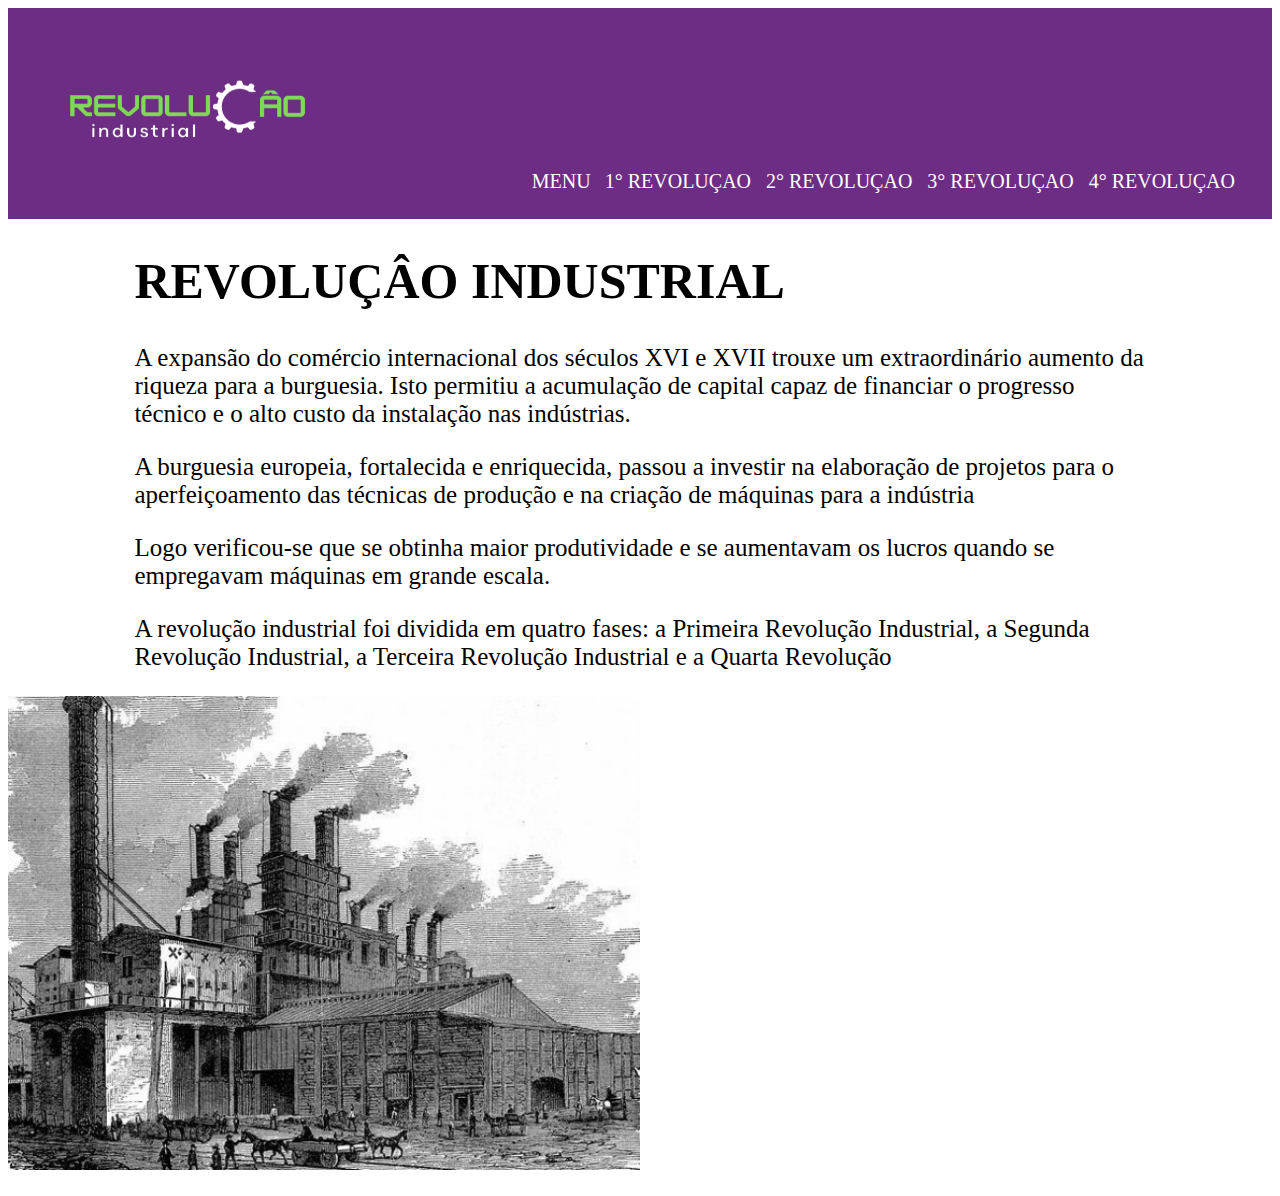
==== index.html @ 6146a973 "Add files via upload" ====
<!DOCTYPE html>
<html lags="pt-br">
    <head>
        <meta charst="utf-8">
        <title>Revoluçao Industrial</title>
        <link rel="stylesheet" href="style.css">
    </head>
    <body>
        <header>
            <h1 ><img id="banner" src="logo.png"></h1>
            <nav>
                <li>
                    <a href="index.html">Menu</a>
                    <a href="index1.html">1° Revoluçao </a>
                    <a href="index2.html">2° Revoluçao </a>
                    <a href="index3.html">3° Revoluçao </a>
                    <a href="index4.html">4° Revoluçao </a>
                </li>
            </nav>
        </header>
        <div class="caixa">
             <h1 class="h1">REVOLUÇÂO INDUSTRIAL</h1>
             <p class="p">A expansão do comércio internacional dos séculos XVI e XVII trouxe um extraordinário aumento da riqueza para a burguesia. Isto permitiu a acumulação de capital capaz de financiar o progresso técnico e o alto custo da instalação nas indústrias.
             </p>
             <p class="p">A burguesia europeia, fortalecida e enriquecida, passou a investir na elaboração de projetos para o aperfeiçoamento das técnicas de produção e na criação de máquinas para a indústria
             </p>
             <P class="p">Logo verificou-se que se obtinha maior produtividade e se aumentavam os lucros quando se empregavam máquinas em grande escala.
             </P>
             <P class="p">A revolução industrial foi dividida em quatro fases: a Primeira Revolução Industrial, a Segunda Revolução Industrial, a Terceira Revolução Industrial e a Quarta Revolução
             </P>
        </div>
        <div class="img">
             <h2><img id="capa" src="imagem_capa.jpg"></h2>
        </div>
    </body>
</html>
---- style.css ----
body {
    background: #ffffff;
    }
    
    header {
        background: #6e2d84;
        padding: 50px 0;
    }

    #banner {
        position: relative;
        width: 25%;
        top: 0px;
        left: 2%;
    }
    
    .caixa {
        position: relative;
        width: 80%;
        margin: 0 auto;
    }

    nav {
        position: absolute;
        top: 170px;
        right: 40px;
    }

    nav li {
        display: inline;
        margin: 0 0 0 15px;
    }

    nav a {
        text-transform: uppercase;
        color:#ffffff ;
        font-weight: boed95ld;
        font-size: 20px;
        text-decoration: none;
        margin: 5px;
    }

    nav a:hover {
        color: #7ed957;
        text-decoration: underline;
    }
    
    .h1 {
    
        font-size: 50px;
        font-style: unset;

    }

    .p {
        font-size: 25px;
        font-style: unset;
    }

    .img {
        left: 50px;
    }

    #capa {
        width: 50%;
        left: 50px;
    }
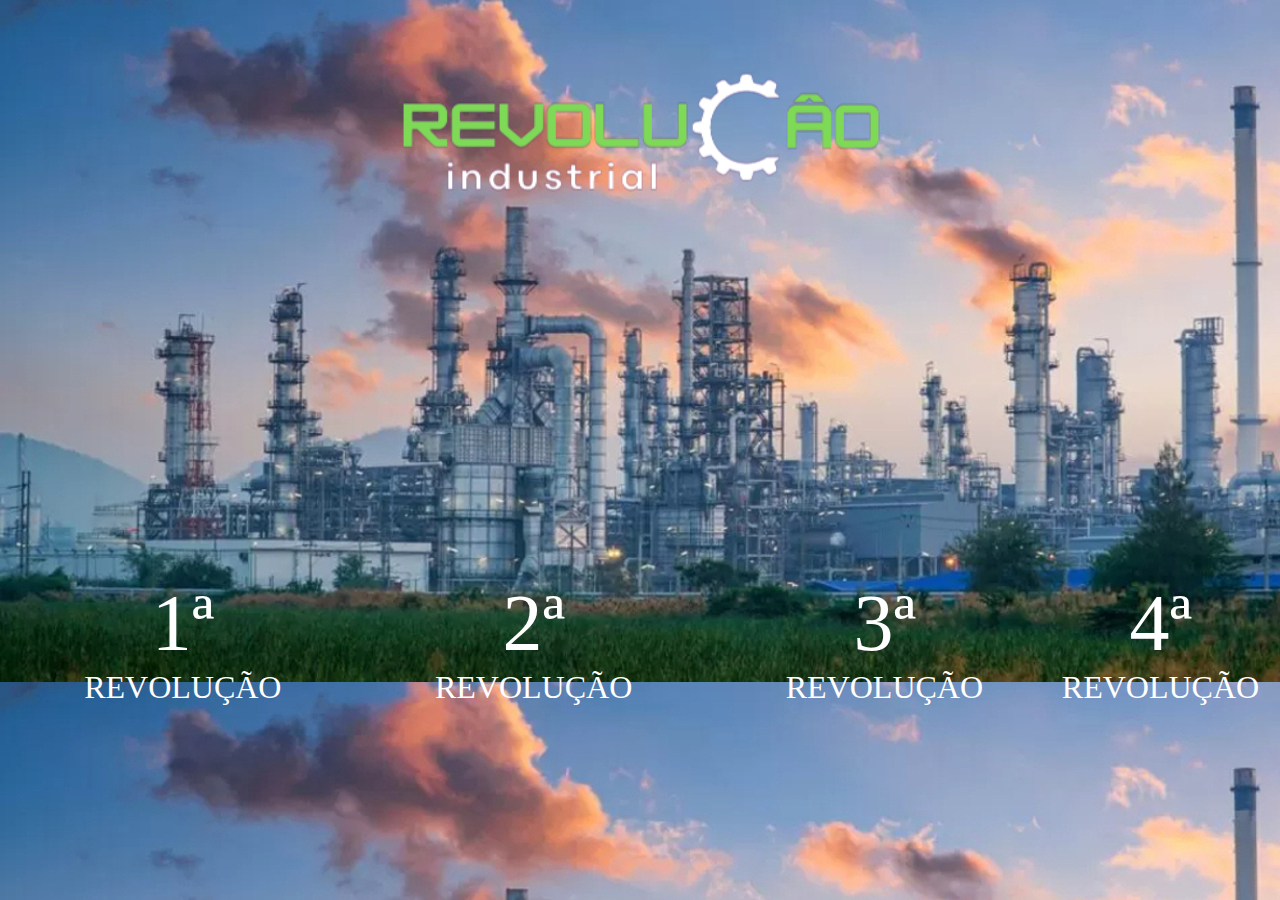
==== commit af15ffe5: "Add files via upload" ====
--- a/index.html
+++ b/index.html
@@ -2,35 +2,24 @@
 <html lags="pt-br">
     <head>
         <meta charst="utf-8">
-        <title>Revoluçao Industrial</title>
+        <title>Revolução Industrial</title>
         <link rel="stylesheet" href="style.css">
+
     </head>
     <body>
+
         <header>
             <h1 ><img id="banner" src="logo.png"></h1>
-            <nav>
-                <li>
-                    <a href="index.html">Menu</a>
-                    <a href="index1.html">1° Revoluçao </a>
-                    <a href="index2.html">2° Revoluçao </a>
-                    <a href="index3.html">3° Revoluçao </a>
-                    <a href="index4.html">4° Revoluçao </a>
-                </li>
-            </nav>
-        </header>
-        <div class="caixa">
-             <h1 class="h1">REVOLUÇÂO INDUSTRIAL</h1>
-             <p class="p">A expansão do comércio internacional dos séculos XVI e XVII trouxe um extraordinário aumento da riqueza para a burguesia. Isto permitiu a acumulação de capital capaz de financiar o progresso técnico e o alto custo da instalação nas indústrias.
-             </p>
-             <p class="p">A burguesia europeia, fortalecida e enriquecida, passou a investir na elaboração de projetos para o aperfeiçoamento das técnicas de produção e na criação de máquinas para a indústria
-             </p>
-             <P class="p">Logo verificou-se que se obtinha maior produtividade e se aumentavam os lucros quando se empregavam máquinas em grande escala.
-             </P>
-             <P class="p">A revolução industrial foi dividida em quatro fases: a Primeira Revolução Industrial, a Segunda Revolução Industrial, a Terceira Revolução Industrial e a Quarta Revolução
-             </P>
-        </div>
-        <div class="img">
-             <h2><img id="capa" src="imagem_capa.jpg"></h2>
-        </div>
+
+            <table>
+                <tr>
+                    <td><a href="index1.html"><p class="p">1ª</p>Revolução </a></td>
+                        <td><a href="index2.html"><p class="p">2ª</p>Revolução </a></td>
+                            <td><a href="index3.html"><p class="p">3ª</p>Revolução </a></td>
+                                <td><a href="index4.html"><p class="p">4ª</p>Revolução </a></td>
+                </tr>
+               
+              </table>
+        </header>   
     </body>
 </html>--- a/style.css
+++ b/style.css
@@ -1,67 +1,45 @@
 body {
-    background: #ffffff;
+    background-image: url(wallpaper2.jpg);
+    width: 100%;
+    height: 100%;
     }
     
-    header {
-        background: #6e2d84;
-        padding: 50px 0;
+    #banner {
+        position: relative;
+        width: 50%;
+        top: 50px;
+        left: 25%;
+    }
+    
+    table {
+        position: absolute;
+        top: 55%;
+        right: 0.5%;
+        left: 0.5%;
+    }
+    
+    table td {
+        text-align: center;
+        width:28%;
+        background-color: transparent;
     }
 
-    #banner {
-        position: relative;
-        width: 25%;
-        top: 0px;
-        left: 2%;
-    }
-    
-    .caixa {
-        position: relative;
-        width: 80%;
-        margin: 0 auto;
-    }
-
-    nav {
-        position: absolute;
-        top: 170px;
-        right: 40px;
-    }
-
-    nav li {
-        display: inline;
-        margin: 0 0 0 15px;
-    }
-
-    nav a {
+    table a {
         text-transform: uppercase;
         color:#ffffff ;
         font-weight: boed95ld;
-        font-size: 20px;
+        font-size: 200%;
         text-decoration: none;
-        margin: 5px;
+        margin: 0;
+        text-align: center;
     }
 
-    nav a:hover {
-        color: #7ed957;
+    table a:hover {
+        color: #ffffff;
         text-decoration: underline;
-    }
-    
-    .h1 {
-    
-        font-size: 50px;
-        font-style: unset;
-
     }
 
     .p {
-        font-size: 25px;
-        font-style: unset;
-    }
-
-    .img {
-        left: 50px;
-    }
-
-    #capa {
-        width: 50%;
-        left: 50px;
+        font-size: 250%;
+        margin-bottom: 0;
     }